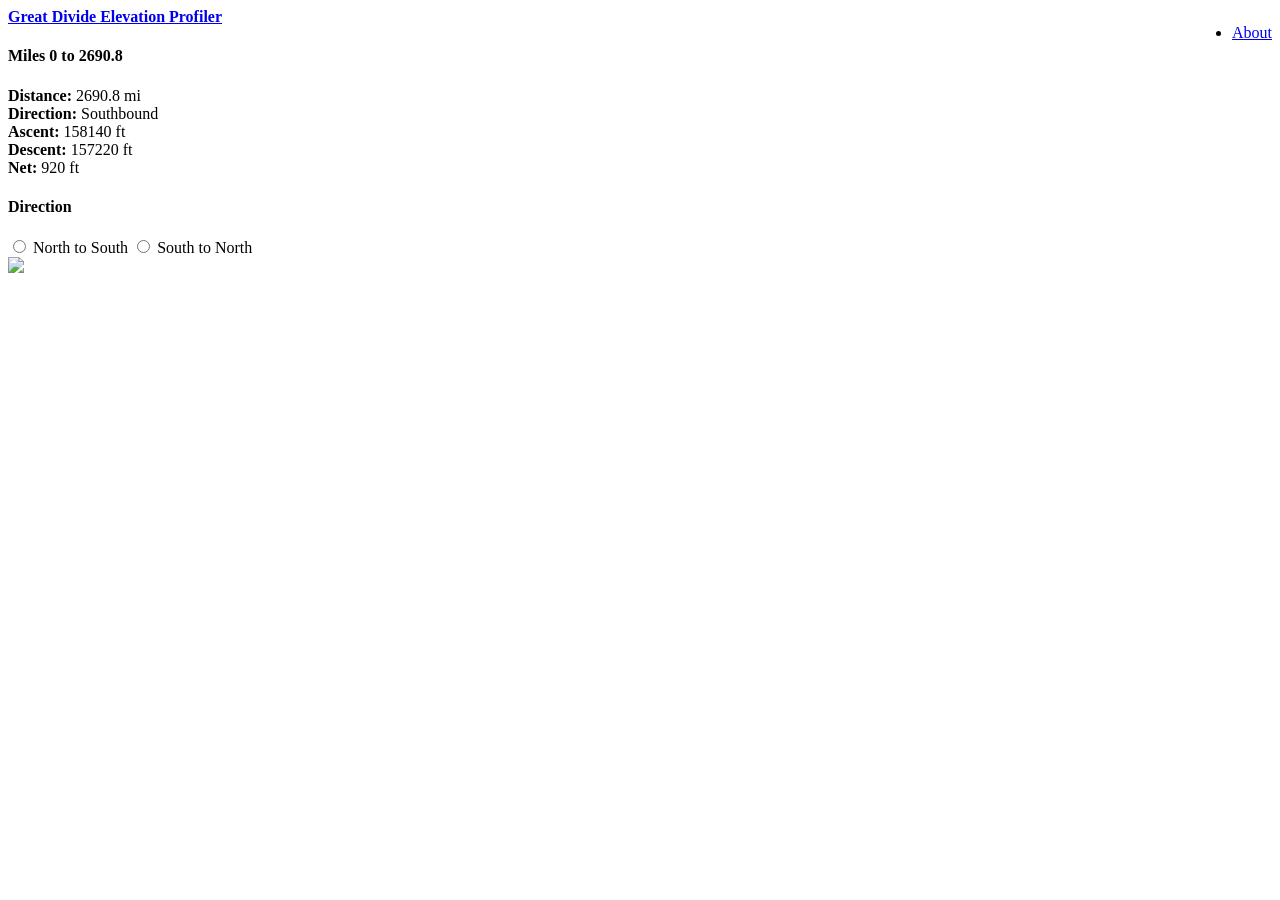
==== www/index.html @ 306c6050 "almost done" ====
<!DOCTYPE html>
<html lang="en">
  <head>
    <meta charset="utf-8">
    <title>Eat. Sleep. Ride. Great Divide. - Interactive GDMBR Elevation Profile</title>
    <meta name="viewport" content="initial-scale=1.0, user-scalable=no" /> 
    <meta http-equiv="content-type" content="text/html; charset=UTF-8"/>
    <meta name="Author" content="Dave Gieger" />
    <meta name="description" content="Draw elevation profiles for Adventure Cycling's Great Divide Mountain Bike Route. " />
    <meta name="keywords" content="great divide elevation profile gdmbr adventure cycling aca bikepacking" />
    
    <link href="/resources/bootstrap/css/bootstrap.css" rel="stylesheet">
    <link href="/resources/css/esrgd-style.css" rel="stylesheet">
    
    <script src="https://ajax.googleapis.com/ajax/libs/jquery/1.8.2/jquery.min.js"></script>
    
    <script src="https://maps.googleapis.com/maps/api/js?key=AIzaSyBPqXQJCToReQSoyQdEIsPlFwMltXDJ6to&sensor=false&libraries=geometry"></script>
    
    <script src="/resources/js/ElevationMap.js" type="text/javascript"></script>
    <script src="/resources/js/snaptoroute.js" type="text/javascript"></script>
    <script src="/resources/js/scripts.js" type="text/javascript"></script>
    
    <!--[if lt IE 9]>
      <script src="https://html5shim.googlecode.com/svn/trunk/html5.js"></script>
    <![endif]-->
  </head>

  <body>
    <div class="navbar navbar-fixed-top" id="title-bar">
      <div class="navbar-inner">
        <div class="container-fluid">
          <a class="brand" href="/"><strong>Great Divide Elevation Profiler</strong></a>
          <ul class="nav" style="float:right;">
            <li><a href="#about" class="rightmost">About</a></li>
          </ul>
        </div>
      </div>
    </div><!-- end navbar -->
    <div id="map_canvas"></div>
    <div id="stat-container">
      <div class="toggle">
        <i class="icon-chevron-up"></i>
      </div>
      <div class="open">
        <div id="distance-container">
          <h4>Miles <span id="start-mile">0</span> to <span id="end-mile">2690.8</span></h4>
          <p>
            <strong>Distance:</strong> <span id="distance">2690.8</span> mi<br />
            <strong>Direction:</strong> <span id="direction">Southbound</span><br />
            <strong>Ascent:</strong> <span id="ascent">158140</span> ft<br />
            <strong>Descent:</strong> <span id="descent">157220</span> ft<br />
            <strong>Net:</strong> <span id="net-elevation">920</span> ft
          </p>
        </div>
        <div id="direction-container">
          <h4>Direction</h4>
          <label>
            <input type="radio" name="direction" id="sobo" value="proper" /> North to South
          </label>
          <label>
            <input type="radio" name="direction" id="nobo" value="reverse" /> South to North
          </label>
        </div>
        <div style="clear:both;"></div>
      </div>
    </div><!-- end stat-container -->
    <div id="profile-container">
      <div class="toggle">
        <i class="icon-chevron-down"></i>
      </div>
      <div class="open">
        <img src="/resources/images/gd-complete-ns.png" />
      </div>
    </div><!-- end profile-container -->
  </body>
</html>
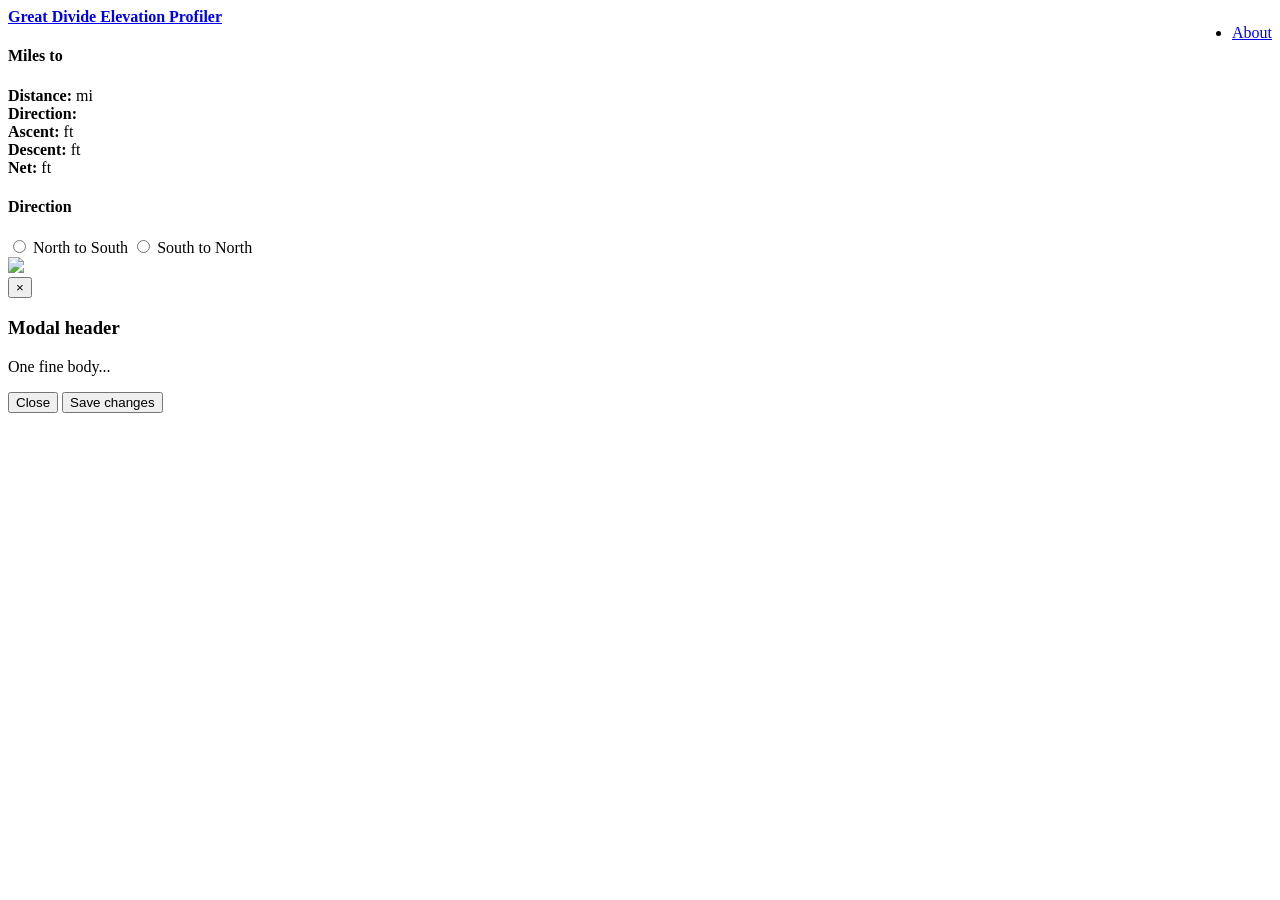
==== commit e418e24a: "fixed a start/end mile bug" ====
--- a/www/index.html
+++ b/www/index.html
@@ -6,8 +6,8 @@
     <meta name="viewport" content="initial-scale=1.0, user-scalable=no" /> 
     <meta http-equiv="content-type" content="text/html; charset=UTF-8"/>
     <meta name="Author" content="Dave Gieger" />
-    <meta name="description" content="Draw elevation profiles for Adventure Cycling's Great Divide Mountain Bike Route. " />
-    <meta name="keywords" content="great divide elevation profile gdmbr adventure cycling aca bikepacking" />
+    <meta name="description" content="Draw elevation profiles for Adventure Cycling's Great Divide Mountain Bike Route." />
+    <meta name="keywords" content="great divide elevation profile gdmbr adventure cycling aca bikepacking eat sleep ride" />
     
     <link href="/resources/bootstrap/css/bootstrap.css" rel="stylesheet">
     <link href="/resources/css/esrgd-style.css" rel="stylesheet">
@@ -31,7 +31,9 @@
         <div class="container-fluid">
           <a class="brand" href="/"><strong>Great Divide Elevation Profiler</strong></a>
           <ul class="nav" style="float:right;">
-            <li><a href="#about" class="rightmost">About</a></li>
+            <li>
+              <a href="#about-modal" data-toggle="modal">About</a>
+            </li>
           </ul>
         </div>
       </div>
@@ -43,13 +45,13 @@
       </div>
       <div class="open">
         <div id="distance-container">
-          <h4>Miles <span id="start-mile">0</span> to <span id="end-mile">2690.8</span></h4>
+          <h4>Miles <span id="start-mile"></span> to <span id="end-mile"></span></h4>
           <p>
-            <strong>Distance:</strong> <span id="distance">2690.8</span> mi<br />
-            <strong>Direction:</strong> <span id="direction">Southbound</span><br />
-            <strong>Ascent:</strong> <span id="ascent">158140</span> ft<br />
-            <strong>Descent:</strong> <span id="descent">157220</span> ft<br />
-            <strong>Net:</strong> <span id="net-elevation">920</span> ft
+            <strong>Distance:</strong> <span id="distance"></span> mi<br />
+            <strong>Direction:</strong> <span id="direction"></span><br />
+            <strong>Ascent:</strong> <span id="ascent"></span> ft<br />
+            <strong>Descent:</strong> <span id="descent"></span> ft<br />
+            <strong>Net:</strong> <span id="net-elevation"></span> ft
           </p>
         </div>
         <div id="direction-container">
@@ -72,5 +74,21 @@
         <img src="/resources/images/gd-complete-ns.png" />
       </div>
     </div><!-- end profile-container -->
+    <!-- Modal -->
+    <div id="about-modal" class="modal hide fade" tabindex="-1" role="dialog" aria-labelledby="myModalLabel" aria-hidden="true">
+      <div class="modal-header">
+        <button type="button" class="close" data-dismiss="modal" aria-hidden="true">&times;</button>
+        <h3 id="myModalLabel">Modal header</h3>
+      </div>
+      <div class="modal-body">
+        <p>One fine body...</p>
+      </div>
+      <div class="modal-footer">
+        <button class="btn" data-dismiss="modal" aria-hidden="true">Close</button>
+        <button class="btn btn-primary">Save changes</button>
+      </div>
+    </div>
+    
+    <script src="/resources/bootstrap/js/bootstrap.min.js"></script>
   </body>
 </html>
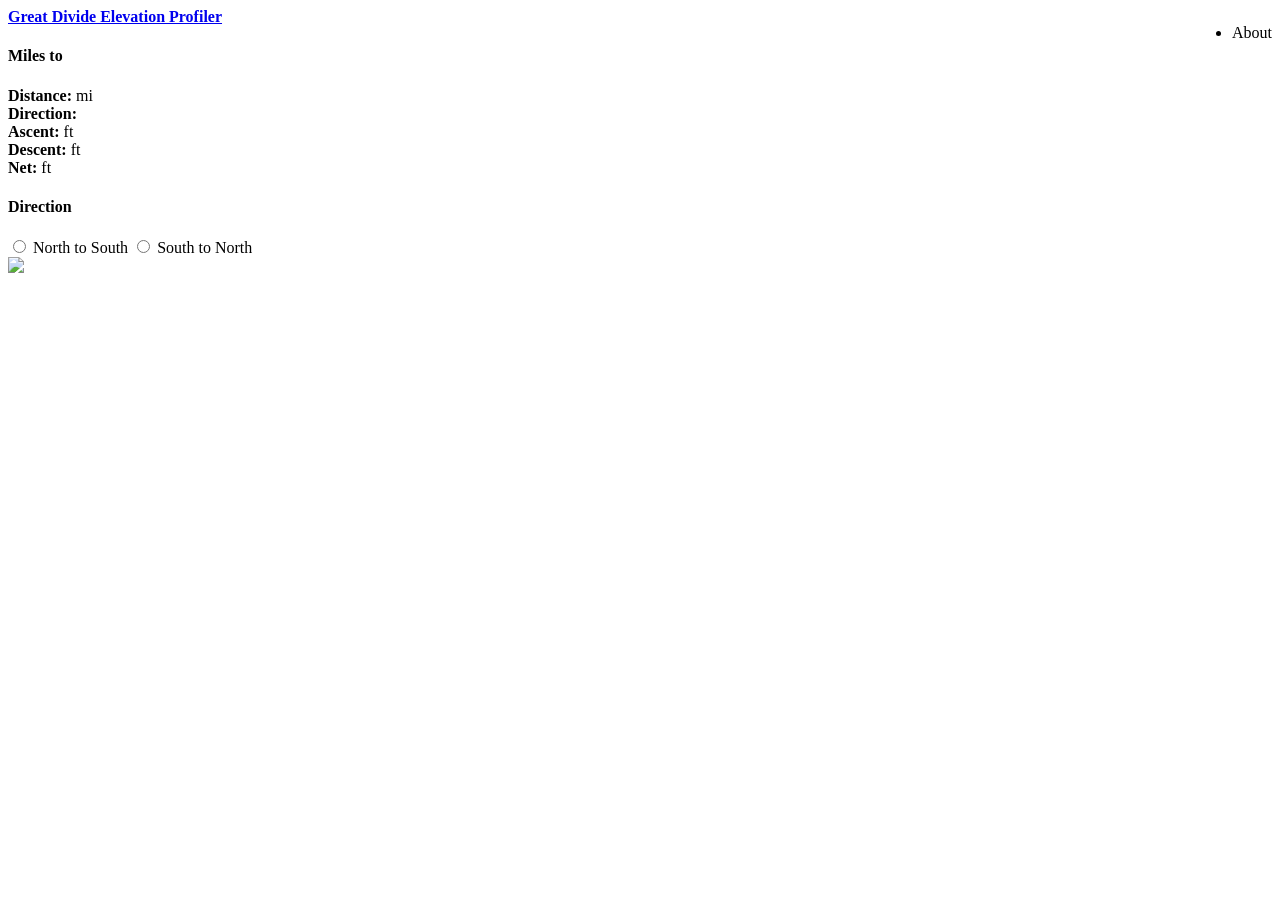
==== commit 2613bf5c: "v2 ready for QA" ====
--- a/www/index.html
+++ b/www/index.html
@@ -32,7 +32,7 @@
           <a class="brand" href="/"><strong>Great Divide Elevation Profiler</strong></a>
           <ul class="nav" style="float:right;">
             <li>
-              <a href="#about-modal" data-toggle="modal">About</a>
+              <a id="open-modal">About</a>
             </li>
           </ul>
         </div>
@@ -75,20 +75,50 @@
       </div>
     </div><!-- end profile-container -->
     <!-- Modal -->
-    <div id="about-modal" class="modal hide fade" tabindex="-1" role="dialog" aria-labelledby="myModalLabel" aria-hidden="true">
-      <div class="modal-header">
-        <button type="button" class="close" data-dismiss="modal" aria-hidden="true">&times;</button>
-        <h3 id="myModalLabel">Modal header</h3>
+    <div id="modal-bg" style="display: none;"></div>
+    <div class="modal-container">
+      <div id="about-modal" class="esrgd-modal" style="display: none;">
+        <div class="esrgd-close">&times;</div>
+        <h2>Eat. Sleep. Ride. Great Divide.</h2>
+        <p class="lead">
+          Elevation profiles of the Great Divide Mountain Bike Route.
+        </p>
+        <p>
+          <strong>Note about ascent/descent numbers</strong><br />
+          
+          Changes in elevation between the source GPS points only count toward ascent or descent if
+          the grade between the points is greater than 1%.
+          <br />
+          Originally, the app counted every single change in elevation toward the total
+          ascent or descent.  Riders have pointed out this overestimates the amount of
+          climbing and descending.  Especially considering GPS records elevation to
+          fractions of an inch.
+        </p>
+        <p>
+          <strong>Due Dilligence</strong><br />
+          Thanks to <a href="http://adventurecycling.org/">Adventure Cycling</a> for the amazing
+          route and Scott Morris at <a href="http://topofusion.com/">TopoFusion</a> for the
+          coordinate/elevation data.
+        </p>
+        <p>
+          App developed by Dave Gieger, who <a href="http://gdmbr.davegieger.com/">rode NoBo in 2010</a>.
+          I'm happy to chat about the route and answer questions if you're heading out there for
+          the first time. Email me at
+&#103;&#105;&#101;&#103;&#101;&#114;&#046;&#100;&#097;&#118;&#105;&#100;&lt;AT&gt;&#103;&#109;&#097;&#105;&#108;&#046;&#099;&#111;&#109;.
+          
+        </p>
+        <p>
+          <strong>Coming Soon</strong><br />
+          1) Stateful URLs: so you can hotlink to specific sections of the route.<br />
+          2) % Grade Filtering: choose the % grade at which changes in elevation count
+          toward ascent/descent.  
+          
+        </p>
+        <p>
+          <small>Last Update: March 2013</small>
+        </p>
       </div>
-      <div class="modal-body">
-        <p>One fine body...</p>
-      </div>
-      <div class="modal-footer">
-        <button class="btn" data-dismiss="modal" aria-hidden="true">Close</button>
-        <button class="btn btn-primary">Save changes</button>
-      </div>
-    </div>
-    
+    </div><!-- end div.modal-container -->
     <script src="/resources/bootstrap/js/bootstrap.min.js"></script>
   </body>
 </html>
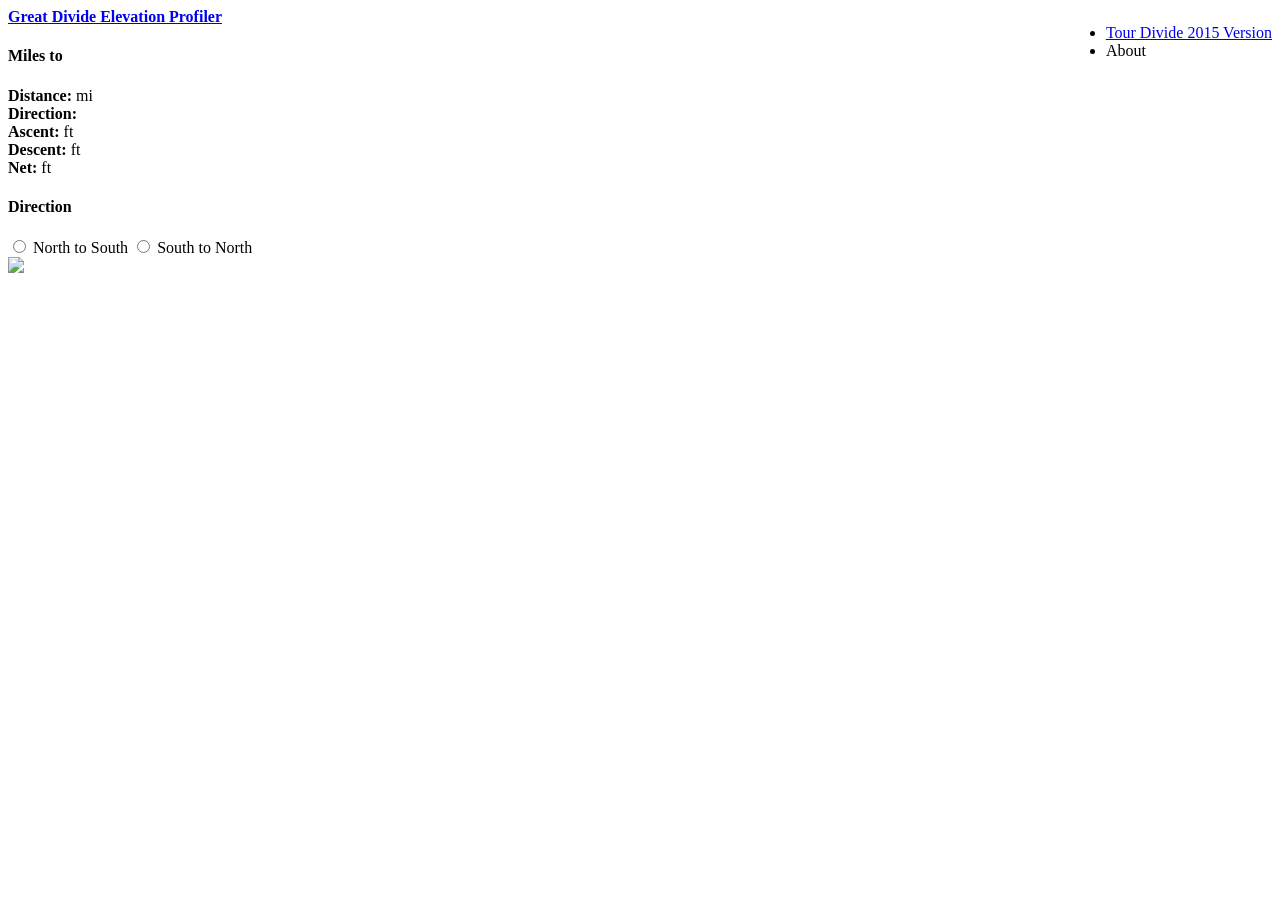
==== commit f463e7ef: "add link to TD2015 version" ====
--- a/www/index.html
+++ b/www/index.html
@@ -10,19 +10,32 @@
     <meta name="keywords" content="great divide elevation profile gdmbr adventure cycling aca bikepacking eat sleep ride" />
     
     <link href="/resources/bootstrap/css/bootstrap.css" rel="stylesheet">
-    <link href="/resources/css/esrgd-style.css" rel="stylesheet">
+    <link href="/resources/css/esrgd-style.css?v=2.1" rel="stylesheet">
     
     <script src="https://ajax.googleapis.com/ajax/libs/jquery/1.8.2/jquery.min.js"></script>
     
     <script src="https://maps.googleapis.com/maps/api/js?key=AIzaSyBPqXQJCToReQSoyQdEIsPlFwMltXDJ6to&sensor=false&libraries=geometry"></script>
     
-    <script src="/resources/js/ElevationMap.js" type="text/javascript"></script>
+    <script src="/resources/js/ElevationMap.js?v=2.2" type="text/javascript"></script>
     <script src="/resources/js/snaptoroute.js" type="text/javascript"></script>
-    <script src="/resources/js/scripts.js" type="text/javascript"></script>
+    <script src="/resources/js/scripts.js?v=2.2" type="text/javascript"></script>
     
     <!--[if lt IE 9]>
       <script src="https://html5shim.googlecode.com/svn/trunk/html5.js"></script>
     <![endif]-->
+    <script type="text/javascript">
+
+      var _gaq = _gaq || [];
+      _gaq.push(['_setAccount', 'UA-8215888-7']);
+      _gaq.push(['_trackPageview']);
+    
+      (function() {
+        var ga = document.createElement('script'); ga.type = 'text/javascript'; ga.async = true;
+        ga.src = ('https:' == document.location.protocol ? 'https://ssl' : 'http://www') + '.google-analytics.com/ga.js';
+        var s = document.getElementsByTagName('script')[0]; s.parentNode.insertBefore(ga, s);
+      })();
+    
+    </script>
   </head>
 
   <body>
@@ -31,6 +44,9 @@
         <div class="container-fluid">
           <a class="brand" href="/"><strong>Great Divide Elevation Profiler</strong></a>
           <ul class="nav" style="float:right;">
+            <li>
+              <a href="http://td-2015.eatsleepridegreatdivide.com"><span class="label label-warning">Tour Divide 2015 Version</span></a>
+            </li>
             <li>
               <a id="open-modal">About</a>
             </li>
@@ -109,8 +125,7 @@
         </p>
         <p>
           <strong>Coming Soon</strong><br />
-          1) Stateful URLs: so you can hotlink to specific sections of the route.<br />
-          2) % Grade Filtering: choose the % grade at which changes in elevation count
+          1) % Grade Filtering: choose the % grade at which changes in elevation count
           toward ascent/descent.  
           
         </p>
